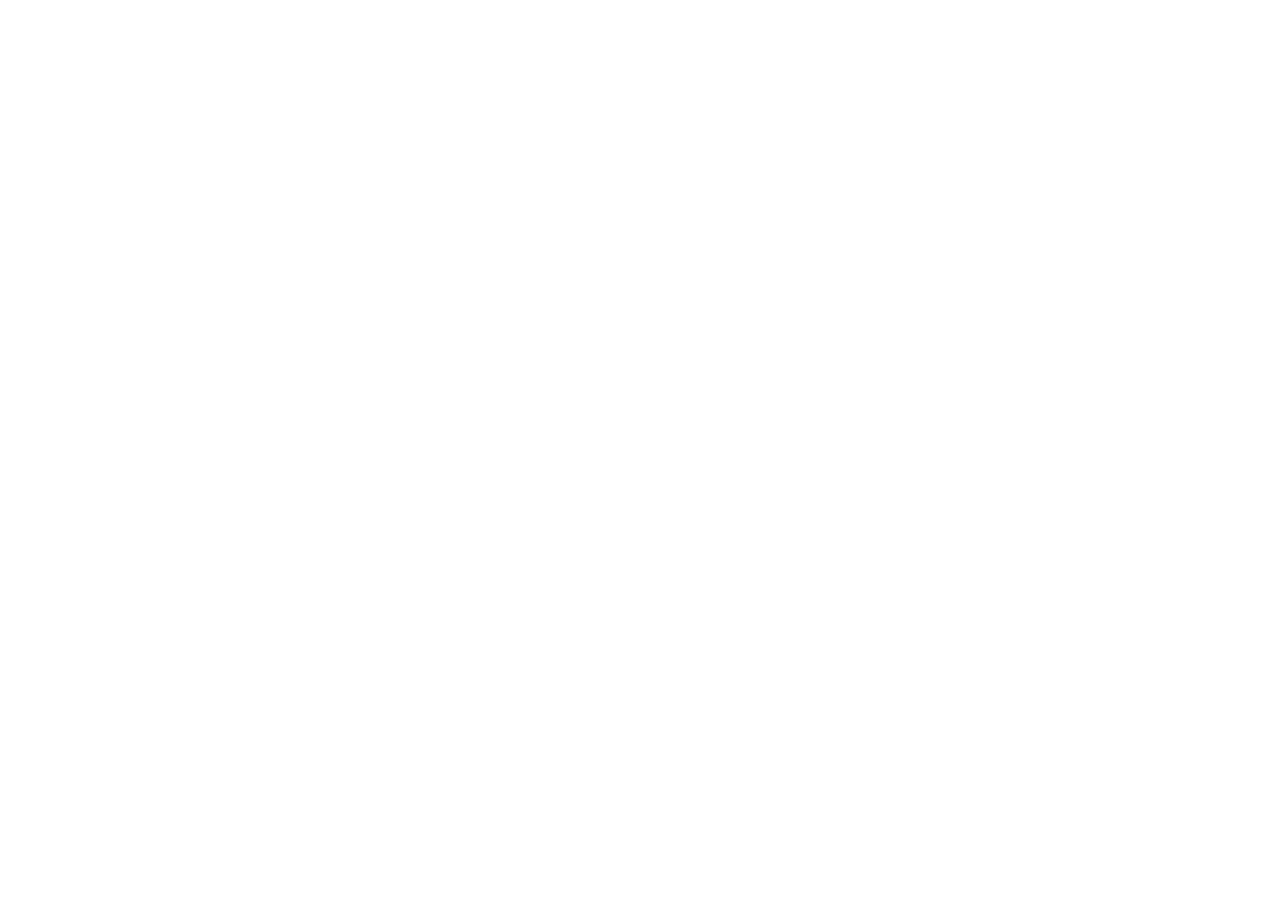
==== index.html @ 51c830c5 "Update 1st request" ====
<!DOCTYPE html>
<html lang="en">
<head>
    <meta charset="UTF-8">
    <meta http-equiv="X-UA-Compatible" content="IE=edge">
    <meta name="viewport" content="width=device-width, initial-scale=1.0">
    <script src="./resources/javascript/main.js"></script>
    <title>Document</title>
</head>
<body>
    <div class="content">

    </div>
</body>
<script>
    fetchMAL()
</script>
</html>
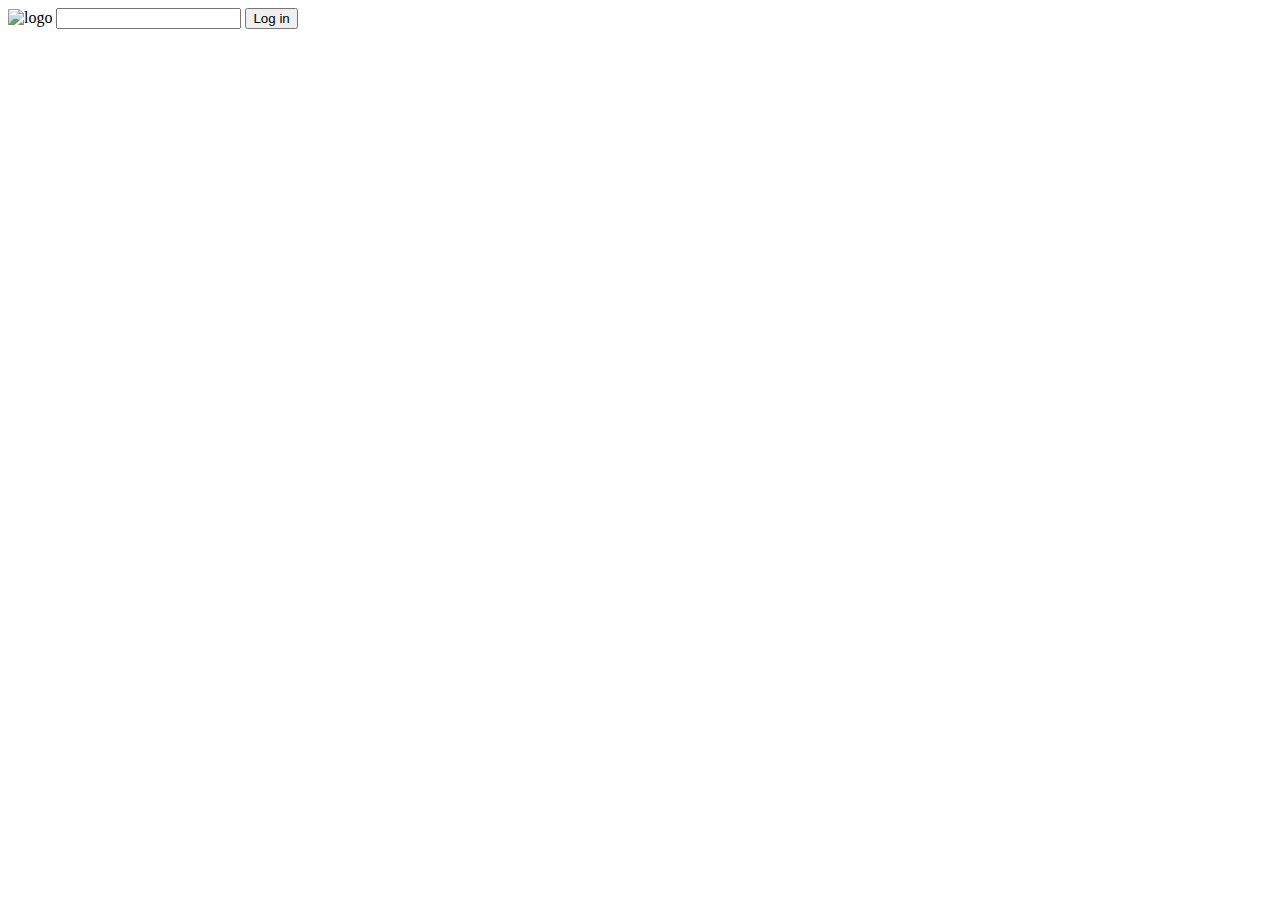
==== commit f5dd9e89: "GET username" ====
--- a/index.html
+++ b/index.html
@@ -9,10 +9,17 @@
 </head>
 <body>
     <div class="content">
-
+        <div class="wrapper">
+            <img src="" alt="logo">
+            <input type="text" name="user" id="username">
+            <button id="send">Log in</button>
+        </div>
     </div>
 </body>
 <script>
-    fetchMAL()
+    document.getElementById("send").addEventListener("click",()=>{
+        userFetch(document.getElementById("username").value)
+        console.log(document.getElementById("username").value)
+    })
 </script>
 </html>